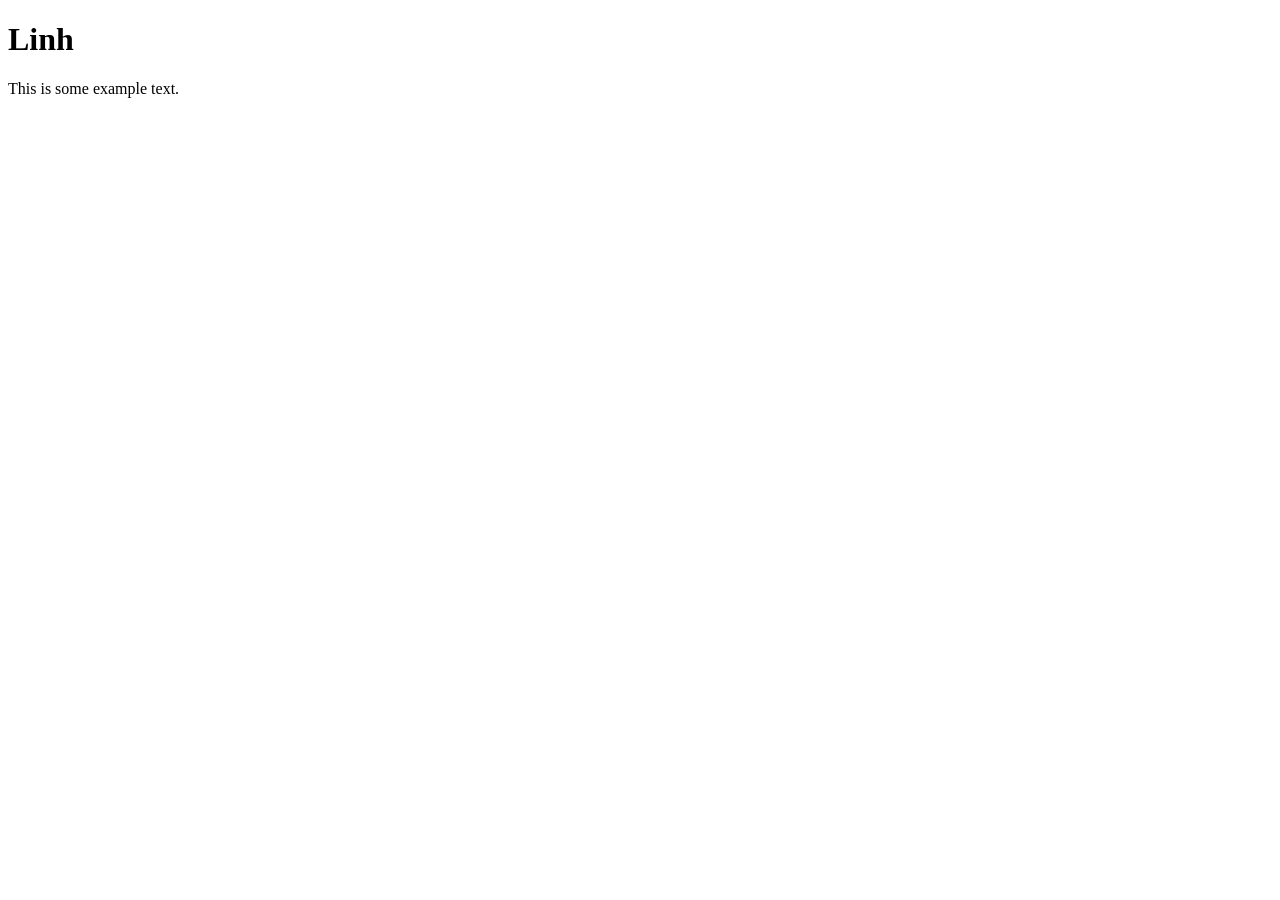
==== index.html @ a0b5b4e3 "Create index.html" ====
<!DOCTYPE html>
<html lang="en">
<head>
    <meta charset="UTF-8">
    <meta name="viewport" content="width=device-width, initial-scale=1.0">
    <title>Interactive Media Assignment 1</title>
</head>
<style>
.box (
    display: flex;
    justify-content: space-between;
)
</style>
<div class="box"    
</div>
<body>
    <h1>
        Linh 
<!--  second half of heading is interactive media assignment 1 -->
    </h1>
    <p>This is some example text.</p>
    <!-- cmd forward slash for comment <img src="favicon.ico" alt="Mouse favicon" width="32" height="32"> -->
</body>
</html>
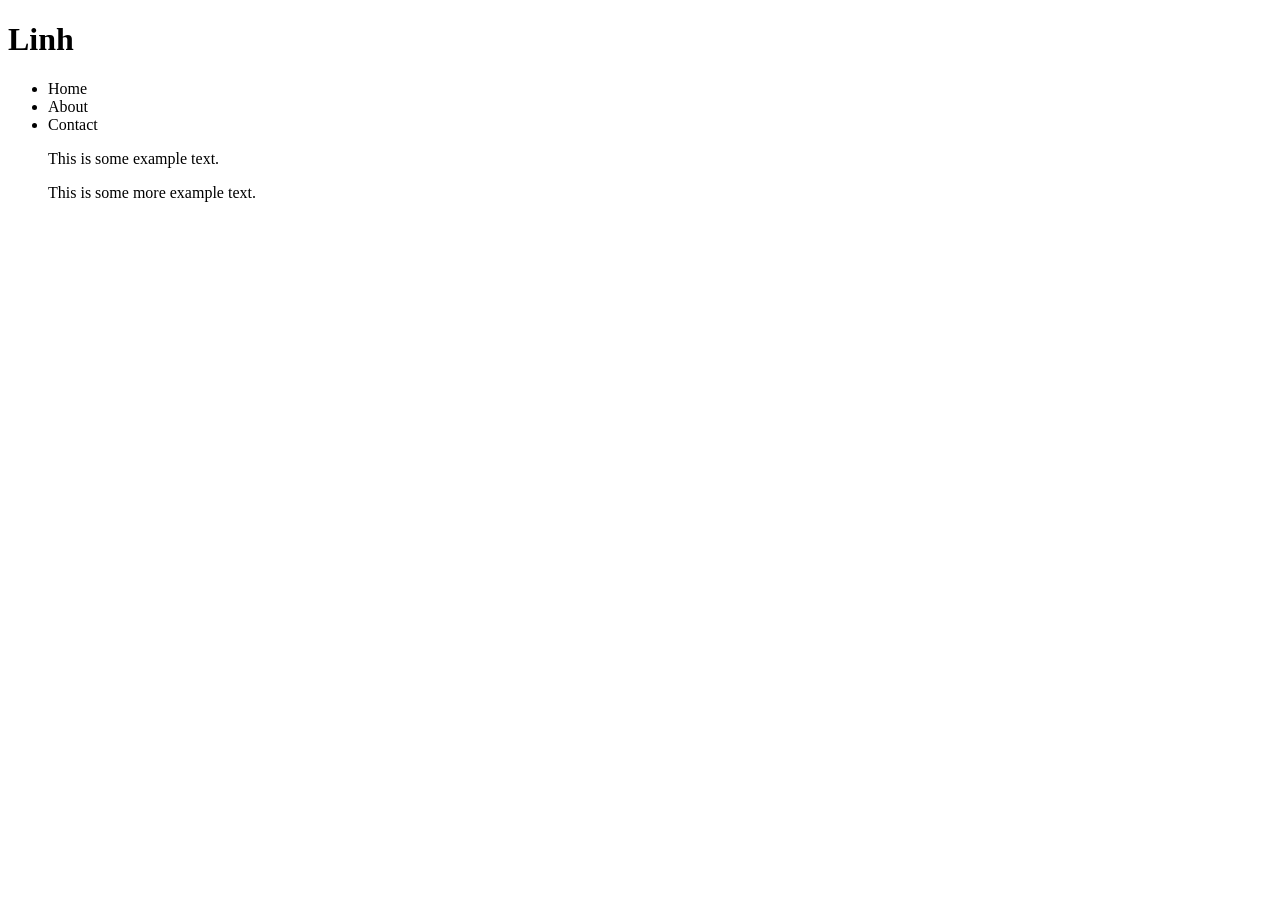
==== commit 335be9cd: "Edited to experiment with unordered lists" ====
--- a/index.html
+++ b/index.html
@@ -11,14 +11,21 @@
     justify-content: space-between;
 )
 </style>
-<div class="box"    
-</div>
 <body>
     <h1>
         Linh 
 <!--  second half of heading is interactive media assignment 1 -->
     </h1>
-    <p>This is some example text.</p>
+    <ul>
+        <li>Home</li>
+        <li>About</li>
+        <li>Contact</li>
+    <p>
+        This is some example text.
+    </p>
+    <p>
+        This is some more example text.
+    </p>
     <!-- cmd forward slash for comment <img src="favicon.ico" alt="Mouse favicon" width="32" height="32"> -->
 </body>
 </html>
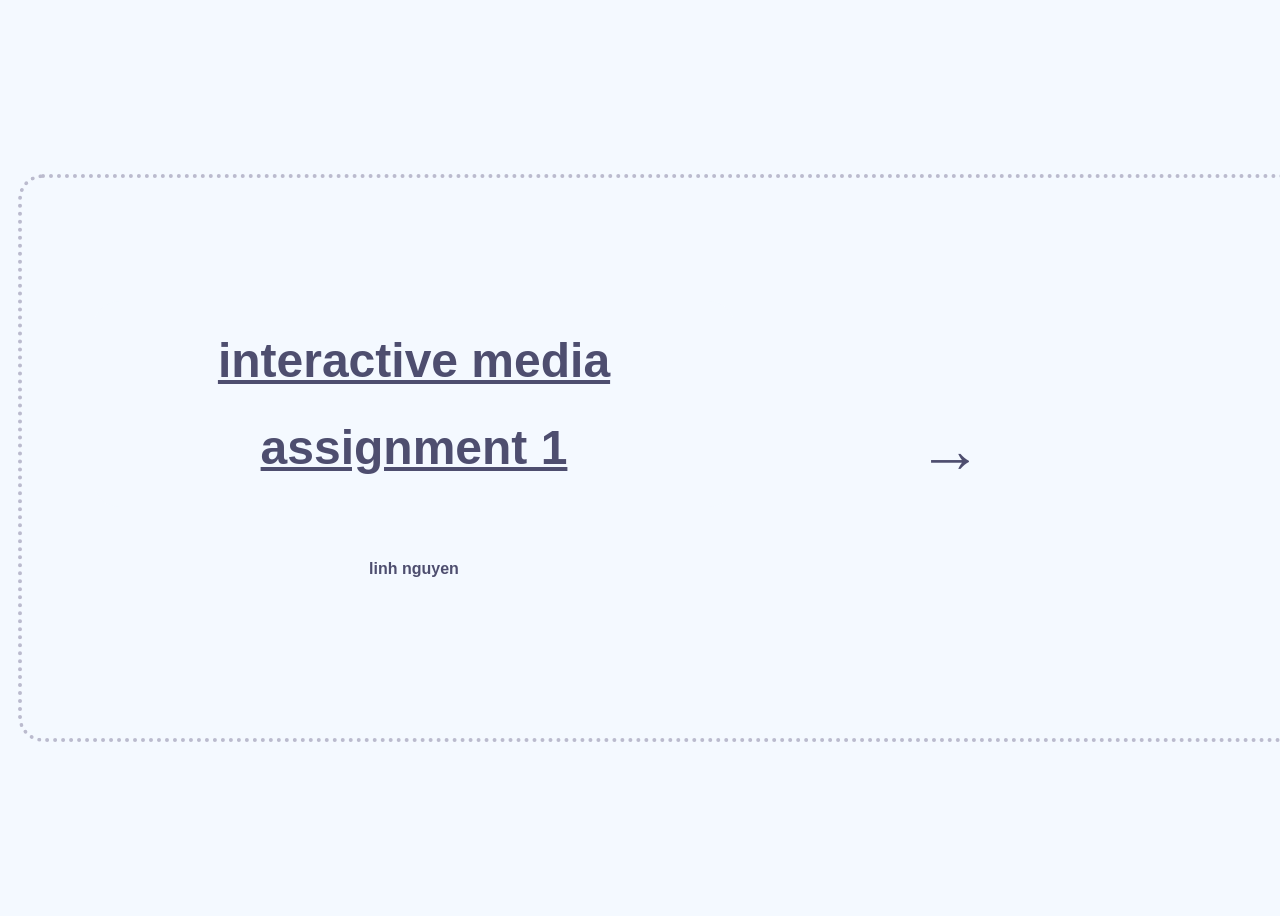
==== commit cf910c4f: "Major Layout Changes and Finalisation Ended up doing the bulk of the work in one session-added text " ====
--- a/index.html
+++ b/index.html
@@ -3,29 +3,106 @@
 <head>
     <meta charset="UTF-8">
     <meta name="viewport" content="width=device-width, initial-scale=1.0">
-    <title>Interactive Media Assignment 1</title>
+    <title>Interactive Media Assignment</title>
+    <link rel="stylesheet" href="style.css">
+    <link rel="icon" type="image/x-icon" href="favicon.ico">
+    <style> 
+    
+    </style>
 </head>
-<style>
-.box (
-    display: flex;
-    justify-content: space-between;
-)
-</style>
-<body>
-    <h1>
-        Linh 
-<!--  second half of heading is interactive media assignment 1 -->
-    </h1>
-    <ul>
-        <li>Home</li>
-        <li>About</li>
-        <li>Contact</li>
-    <p>
-        This is some example text.
-    </p>
-    <p>
-        This is some more example text.
-    </p>
+<body style="display: flex;
+min-height: 100vh;
+align-items: center;">
+<div class="border">
+    <div class="container">
+        <div class="titles">
+            <div class="title-background" style="font">
+                <h1><u>interactive media</u></h1>
+                <h1><u>assignment 1</u></h1>
+            </div>
+            <h6>linh nguyen</h6>
+        </div>
+        <h1 id="arrow">→</h1>
+    </div>
+    
+<div class="photocard">
+    <img class="main-photo" src="note1.png" alt="Note 1">
+    <h3 class="questions">What was the first thing you paid attention to when interacting with the experience?</h3>
+    <p class="hover-photo">The first thing I paid attention to was the text animation that played upon the website loading, because it is the most distinct. It is large and takes up a high proportion of the screen, and it stands in contrast to a solid blue colour background where there is a lot of negative space. Additionally, the random letter reveal effect adds dynamism and caught my eye immediately.</p>
+</div>
+
+<div class="photocard">
+    <img class="main-photo" src="note2.png" alt="Note 2">
+    <h3 class="questions">Spend two minutes with the experience and create a list of each of your discrete actions.</h3>
+    <p class="hover-photo" style="position:absolute; width: 600px; left: -10%; top: 10%;">Upon the website loading, I first watched the initial loading animation play and scrolled through Rich Brown’s written introduction until I progressed to the main part of their portfolio with examples of their work. Because of the novel and interactive nature of their website I was compelled to scroll up and down to play with the asset animation and move my mouse around as even small mouse movements over certain areas such as the rectangular assets produce visual effects such as the background changing or the mouse increasing in size. This led me to click on the assets for some websites which led me to another webpage with further examples of the website’s design elements and a written description about the website and Rich Brown’s participation in it. After reading through some of the description I could easily return to the main page by clicking the R letter in the top left, repeating the process with the next few website examples in the portfolio until I could no longer scroll horizontally and had reached the end.</p>
+</div>
+
+<div class="photocard">
+    <img class="main-photo" src="note3.png" alt="Note 3" style="width: 300px; height: 300px; position: absolute; top: 30px;left: 130px;">
+    <h3 class="questions">What part of the experience did you spend the most time engaging with?</h3>
+    <p class="hover-photo">I spent the most time engaging with the main body of the website, which is a continuous slide segmented into examples of different projects Rich Brown worked on as represented by a title and a rectangular asset. This takes the most amount of time to scroll through because it takes up the most area of the main page, but within each asset there is more information linked on another page which takes more time to read.</p>
+</div>
+
+<div class="photocard">
+    <img class="main-photo" src="note4.png" alt="Note 4">
+    <h3 class="questions">What was the most common action in your two minute interaction with the experience?</h3>
+    <p class="hover-photo">The most common action within the interaction was scrolling as the website was designed for scrolling to be the primary action needed to access information and move between one point and the next, minimising the clicking needed. By only scrolling, it was possible to view the loading animation and reach all the way to the end of the portfolio while still being able to see the previews of each major example of Rich Brown’s work.</p>
+</div>
+
+<div class="photocard" id="photocard5">
+    <img class="main-photo" src="note5.png" alt="Note 5" style="width: 600px; height: 500px; position: absolute; top: -60px; left: -20px;">
+    <h3 class="questions">What is your impression of the intended primary goal of the interactive experience?</h3>
+    <p class="hover-photo">The intended primary goal is to showcase the professional work and expertise of Rich Brown, an UI/UX designer, and act as their digital portfolio by providing evidence of their work while also being designed in a way that provides evidence of their skill. This website is likely used for them to market their expertise to possible employers or customers and encourage them to purchase their services, advertising the high level of quality and detail in their work. This is explicitly expressed in Rich Brown’s introduction, but also through the playful user experience that this website offers where even hovering over certain bars or tabs produces dynamic animation.</p>
+</div>
+
+<div class="photocard">
+    <img class="main-photo" src="note6.png" alt="Note 6">
+    <h3 class="questions">How does the interactive experience communicate this primary goal?</h3>
+    <p class="hover-photo">It is explicitly expressed in Rich Brown’s introduction, but also through the playful user experience that this website offers where even hovering over certain bars or tabs produces dynamic animation. The advanced website animations and UI indicate a high level of technical skill from the designer, that they are able to form creative and unique user interactions from simple actions such as scrolling, clicking, and hovering. Even the cursor is reactive to the website and instead of being a standard cursor is a circle that expands when hovering over hyperlinks, really exemplifying Rich Brown’s innovative design approach and technical skill.</p>
+</div>
+
+<div class="photocard">
+    <img class="main-photo" src="note7.png" alt="Note 7"  style="position: absolute; top:30px;>">
+    <h3 class="questions">What is your impression of how the experience should be interacted with over time? (For how long and how many different times)</h3>
+    <p class="hover-photo">It appears that the experience should be interacted with for at least 10 minutes as there can be dense chunks of text for users to read (because the function of the website is to explain Rich Brown’s abilities and the services they are able to offer as well as display them, and inform users of the part they played in each work). The interactive experience suggests that I should scroll upwards with the trackpad to keep scrolling to the right through the website, because that was the only trackpad movement that would allow me to progress forwards. The experience also directed me to click on certain</p>
+</div>
+
+<div class="photocard">
+    <img class="main-photo" src="note8.png" alt="Note 8">
+    <h3 class="questions">How does the interactive experience communicate how it should be interacted with over time?</h3>
+    <p class="hover-photo">Upon the loading of the website, a written introduction about Rich Brown appears after the initial animation of their name, however because you need to enter new web pages by clicking on the screen recordings of websites to read information about Rich Brown’s design process on those websites.</p>
+</div>
+
+<div class="photocard">
+    <img class="main-photo" src="note9.png" alt="Note 9">
+    <h3 class="questions">What other media forms (digital or otherwise) does the experience reference?</h3>
+    <p class="hover-photo">The intended primary goal is to showcase the professional work and expertise of Rich Brown, an UI/UX designer, and act as their digital portfolio by providing evidence of their work while also being designed in a way that provides evidence of their skill. This website is likely used for them to market their expertise to possible employers or customers and encourage them to purchase their services, advertising the high level of quality and detail in their work. This is explicitly expressed in Rich Brown’s introduction, but also through the playful user experience that this website offers where even hovering over certain bars or tabs produces dynamic animation.</p>
+</div>
+
+<div class="photocard">
+    <img class="main-photo" src="note10.png" alt="Note 10">
+    <h3 class="questions">What does this reference/s communicate to you about how you should act when engaging with your research experience?</h3>
+    <p class="hover-photo">The references of different videos of Rich Brown or his examples of his commercial projects through video recordings of websites and apps communicate to me that they are the core parts of the website because Rich Brown leaves a large amount of negative space around each recording save for a title relating to each corresponding project. Additionally hovering near or over these references results in various visual effects: a squish animation, the cursor circle expands, the background colour darkens, and a picture in picture icon appears. Combined, these add extra emphasis on the references that there is a lot more information to be found in these references and they are the core of how Rich Brown is representing himself within this website.</p>
+</div>
+
+<div class="photocard">
+    <img class="main-photo" src="note11.png" alt="Note 11" style="width: 700px; height: 400px; position: absolute; top: 30px; left: -65px">
+    <h3 class="questions">What does this reference/s communicate to you about how you should feel when engaging with your research experience?</h3>
+    <p class="hover-photo">This reference uses various design techniques and clearly demonstrates the best of Rich Brown’s skill, with the purpose of leaving a good impression on the user and compelling them to see Rich Brown as a well-experienced art director and UX/UI designer who has worked on notable projects and specialises in a ‘innovative’, ‘human-centric’ art style and is able to think innovatively about all the different ways an user can engage with a website. The references are screen recordings of the websites and not just screenshots to demonstrate that Rich Brown is able to design interesting and animated websites that feel satisfying to scroll through and incorporate lots of unique movement and visual effects.</p>
+</div>
+
+<div class="photocard">
+    <img class="main-photo" src="note12.png" alt="Note 12" style="width: 700px; height: 350px; position: absolute; left: -60px;">
+    <h3 class="questions">What is the most frustrating part of the interaction to you and what makes that part frustrating?</h3>
+    <p class="hover-photo">The most frustrating part of the interaction was having to continually click through the website to access each part of Rich Brown’s portfolio instead of being able to read through it all by simply scrolling (like a traditional portfolio). The website is designed so artfully to really amplify Rich Brown’s skill in art direction, however this results in a large amount of possibly unnecessary visual stimuli such as the mouse trail animation and moving tiles and assets. This can be distracting and overstimulating especially for users like me that prefer limited movement and motion if we are spending a prolonged amount of time on a website reading information.</p>
+</div>
+
+<div class="photocard">
+    <img class="main-photo" src="note13.png" alt="Note 13">
+    <h3 class="questions">What is the most satisfying part of the interaction to you and what makes that part satisfying?</h3>
+    <p class="hover-photo">The most satisfying part of the interaction was the animations as they were very fluid and dynamic, bending, squishing, and following the movements of my mouse and scrolling and thus making a digital experience feel organic and unlike the standard user experience. For example, scrolling through rectangular assets and images causes them to slant, and the amount at which they slant is directly proportional to my scrolling speed, which creates a feeling of interactivity.</p>
+</div>
     <!-- cmd forward slash for comment <img src="favicon.ico" alt="Mouse favicon" width="32" height="32"> -->
+</div>
 </body>
 </html>
--- a/style.css
+++ b/style.css
@@ -0,0 +1,109 @@
+html {
+background-color: rgb(244, 249, 255);
+}
+div{
+    padding: 1.5rem;
+}
+.border {
+    border: 2px solid rgb(187, 187, 206);
+    border-style: dotted;
+    margin: 10px;
+    border-width: 4.5px;
+    display: flex;
+    border-radius: 25px;
+}
+.container {
+    display: flex;
+    align-items: center;
+    justify-content: center;
+    gap: 10rem;
+}
+/* Container within container-used titles separately to let the arrow be positioned horizontally */
+.titles {
+    display: flex;
+    flex-direction: column;
+    gap: 1rem;
+    width: 40em;
+}
+
+#arrow {
+    font-size: 4rem;
+    color: rgb(78, 78, 111);
+}
+h1 {
+    color: rgb(78, 78, 111);
+    font-family: 'Arial', sans-serif;
+    text-align: center;
+    font-size: 3em;
+}
+.title-background {
+    background-color: rgb(244, 249, 255);
+    padding: 0rem;
+    border-radius: 25px;
+}
+h6 {
+    color: rgb(78, 78, 111);
+    font-family: 'Arial', sans-serif;
+    text-align: center;
+    font-size: 1em;
+}
+p{
+    color: rgb(78, 78, 111);
+    font-family: 'Arial', sans-serif;
+    text-align: center;
+    width: 400px;
+    line-height: 1.8;
+}
+.photocard {
+    position: relative;
+    width: 400px;
+    height: 400px;
+    display: inline-block;
+    padding: 10;
+    margin: 2rem 15rem;
+}
+/* arem-vertical border brem-horizontal border */
+
+.photocard img {
+    position: absolute;
+    top: 0;
+    left: 0;
+    width: 550px;
+    height: 400px;
+}
+
+.hover-photo {
+    position: absolute;
+    top: 10%;
+    left: 20%;
+    width: 400px;
+    margin: 0;
+    padding: 0;
+    opacity: 0;
+    text-align: center;
+}
+
+.photocard:hover .main-photo {
+    opacity: 0;
+}
+
+.photocard:hover .hover-photo {
+    opacity: 1;
+}
+.questions {
+    position: absolute;
+    top: 6em;
+    left: 10em;
+    width: 10em;
+    text-align: center;
+    line-height: 1.2;
+    color: rgb(90, 90, 111);
+    font-family: 'Arial', sans-serif;
+    font-size: 1.2em;
+}
+.photocard:hover .questions {
+    opacity: 0;
+}
+/* When hovering over .class,
+   select the .hide element immediately after it
+   and make it visible */
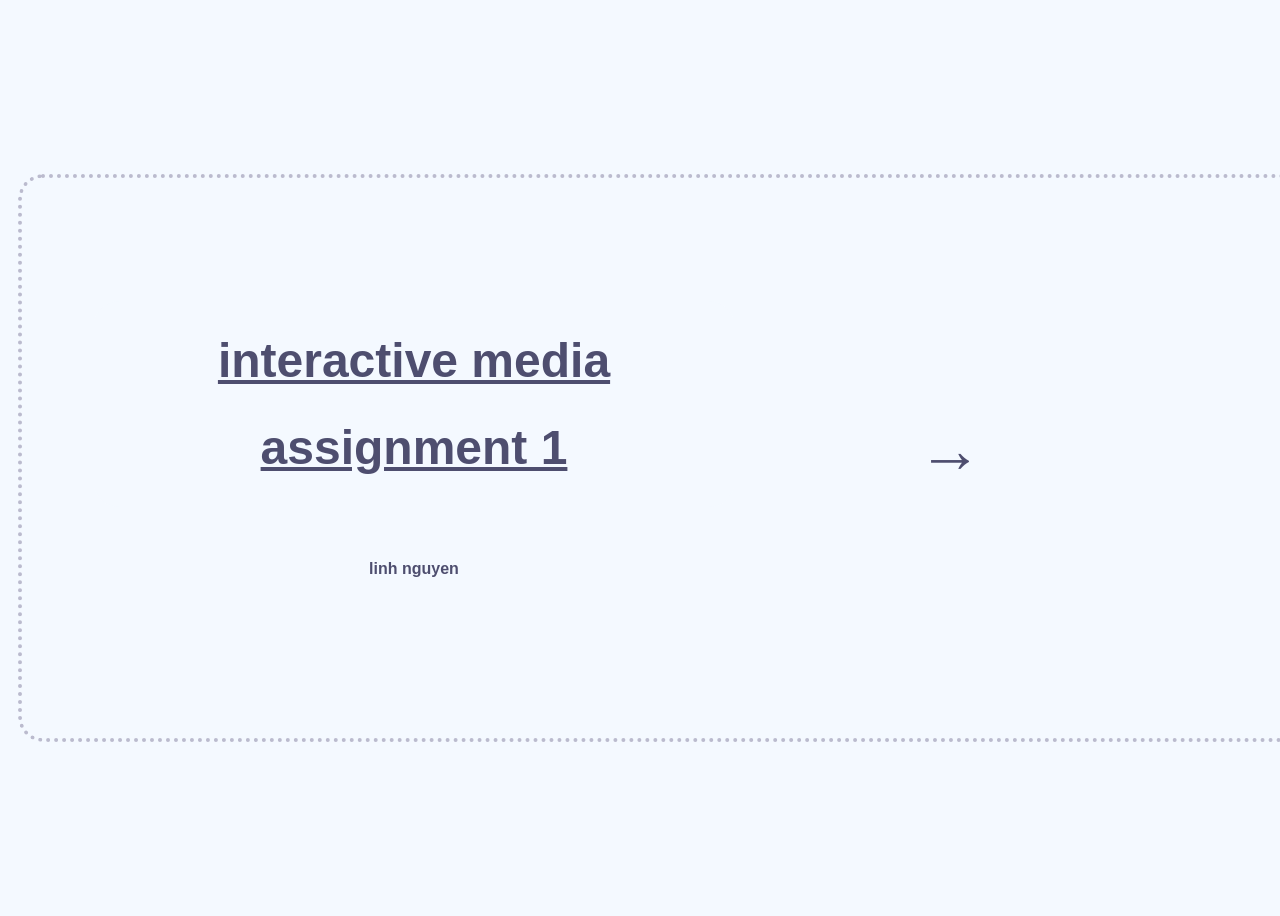
==== commit 5504d3bd: "Added copyright/image credits" ====
--- a/index.html
+++ b/index.html
@@ -24,7 +24,12 @@
         </div>
         <h1 id="arrow">→</h1>
     </div>
-    
+<!-- I wrote a sizeable amount for each question and felt that if I put all the text onto the page and only designed the layout, 
+ keeping all the information on there, it would look very cluttered and personally I don't enjoy reading long blocks of text on a website. 
+ I resolved to have some kind of click feature to have each paragraph of text pop up but couldn't find any information on that when i searched
+ that was reasonably understandable, so when I found instructions on W3Schools about the hover function I used that instead and put that into 
+ my CSS style sheet. Because of this I did have to repeatedly give classes to my photos, paragraphs, and headings so they could disappear and 
+ reappear according to the hover state  but it was well worth it and I felt it made my page more engaging. -->
 <div class="photocard">
     <img class="main-photo" src="note1.png" alt="Note 1">
     <h3 class="questions">What was the first thing you paid attention to when interacting with the experience?</h3>
@@ -36,7 +41,8 @@
     <h3 class="questions">Spend two minutes with the experience and create a list of each of your discrete actions.</h3>
     <p class="hover-photo" style="position:absolute; width: 600px; left: -10%; top: 10%;">Upon the website loading, I first watched the initial loading animation play and scrolled through Rich Brown’s written introduction until I progressed to the main part of their portfolio with examples of their work. Because of the novel and interactive nature of their website I was compelled to scroll up and down to play with the asset animation and move my mouse around as even small mouse movements over certain areas such as the rectangular assets produce visual effects such as the background changing or the mouse increasing in size. This led me to click on the assets for some websites which led me to another webpage with further examples of the website’s design elements and a written description about the website and Rich Brown’s participation in it. After reading through some of the description I could easily return to the main page by clicking the R letter in the top left, repeating the process with the next few website examples in the portfolio until I could no longer scroll horizontally and had reached the end.</p>
 </div>
-
+<!-- I ran into this problem often where my photos were different sizes compared to each other and also sometimes too small or too large for the text, so
+ in some cases i had to go in and edit CSS inline styling for certain elements and just played around to see what would fit where. -->
 <div class="photocard">
     <img class="main-photo" src="note3.png" alt="Note 3" style="width: 300px; height: 300px; position: absolute; top: 30px;left: 130px;">
     <h3 class="questions">What part of the experience did you spend the most time engaging with?</h3>
@@ -102,6 +108,7 @@
     <h3 class="questions">What is the most satisfying part of the interaction to you and what makes that part satisfying?</h3>
     <p class="hover-photo">The most satisfying part of the interaction was the animations as they were very fluid and dynamic, bending, squishing, and following the movements of my mouse and scrolling and thus making a digital experience feel organic and unlike the standard user experience. For example, scrolling through rectangular assets and images causes them to slant, and the amount at which they slant is directly proportional to my scrolling speed, which creates a feeling of interactivity.</p>
 </div>
+<p>Image credits: ©Adobe Stock</p>
     <!-- cmd forward slash for comment <img src="favicon.ico" alt="Mouse favicon" width="32" height="32"> -->
 </div>
 </body>
--- a/style.css
+++ b/style.css
@@ -12,6 +12,11 @@
     display: flex;
     border-radius: 25px;
 }
+/* Here I found out that I needed to display flex the border as well
+as all the elements if I wanted my page to be in a horizontal format-I chose this format actually because
+I was inspired by Rich Brown's website layout which was interesting and unique, and inline-block 
+produced the result I wanted however this did mean I had to use display flex individually for the headers and 
+add extra div elements. */
 .container {
     display: flex;
     align-items: center;
@@ -63,7 +68,10 @@
     margin: 2rem 15rem;
 }
 /* arem-vertical border brem-horizontal border */
-
+/* The most challenging area for me was CSS and especially adjusting the different
+elements in accordance to height, I used W3 schools to figure out what elements to use
+and Val to double check that I had done things right because every now and then something 
+would clash with what I had put in the HTML file. */
 .photocard img {
     position: absolute;
     top: 0;
